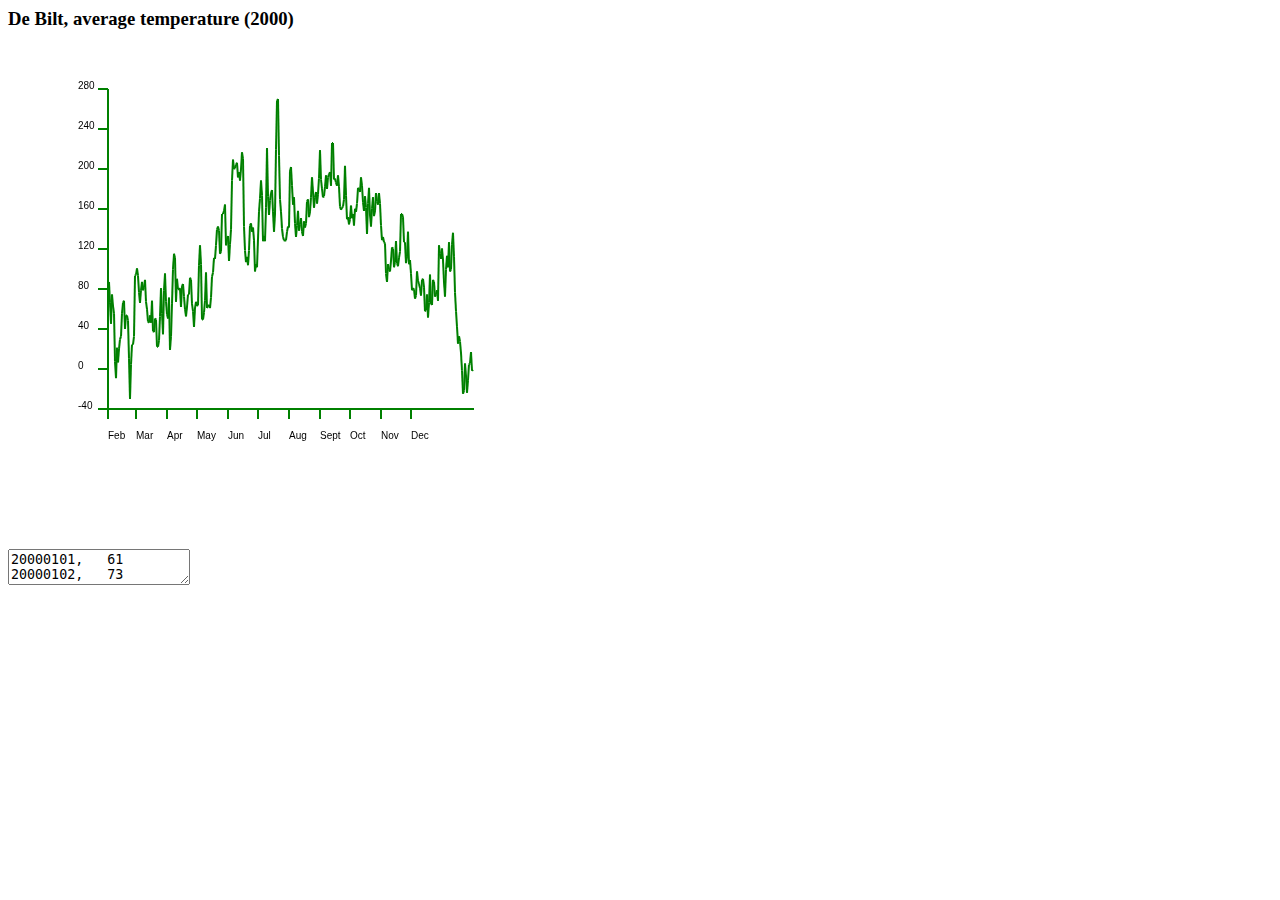
==== Homework/Week 2/index.html @ 16fc45f5 "Week 2 homework" ====
<html>
<head>
<meta charset="utf-8"/>
</head>
<body>


<div>
<h3>De Bilt, average temperature (2000)</h3>
<canvas id="canvas" width="600" height="500"></canvas>
</div>

<textarea id="rawdata">
20000101,   61
20000102,   73
20000103,   84
20000104,   64
20000105,   44
20000106,   72
20000107,   61
20000108,   54
20000109,    8
20000110,   -8
20000111,   21
20000112,    7
20000113,   20
20000114,   29
20000115,   32
20000116,   54
20000117,   64
20000118,   66
20000119,   39
20000120,   52
20000121,   52
20000122,   47
20000123,   11
20000124,  -28
20000125,    5
20000126,   24
20000127,   24
20000128,   32
20000129,   90
20000130,   91
20000131,   97
20000201,   90
20000202,   74
20000203,   64
20000204,   76
20000205,   84
20000206,   76
20000207,   79
20000208,   86
20000209,   65
20000210,   58
20000211,   46
20000212,   45
20000213,   52
20000214,   45
20000215,   66
20000216,   37
20000217,   36
20000218,   49
20000219,   48
20000220,   22
20000221,   22
20000222,   28
20000223,   51
20000224,   78
20000225,   54
20000226,   34
20000227,   76
20000228,   92
20000229,   65
20000301,   53
20000302,   49
20000303,   69
20000304,   19
20000305,   32
20000306,   63
20000307,   96
20000308,  111
20000309,  107
20000310,   65
20000311,   87
20000312,   77
20000313,   77
20000314,   78
20000315,   60
20000316,   80
20000317,   82
20000318,   70
20000319,   58
20000320,   51
20000321,   60
20000322,   72
20000323,   72
20000324,   88
20000325,   86
20000326,   63
20000327,   56
20000328,   41
20000329,   59
20000330,   65
20000331,   61
20000401,   62
20000402,  100
20000403,  119
20000404,  101
20000405,   48
20000406,   48
20000407,   55
20000408,   66
20000409,   93
20000410,   59
20000411,   61
20000412,   62
20000413,   59
20000414,   69
20000415,   89
20000416,   93
20000417,  107
20000418,  106
20000419,  119
20000420,  134
20000421,  137
20000422,  133
20000423,  111
20000424,  113
20000425,  149
20000426,  149
20000427,  152
20000428,  158
20000429,  119
20000430,  125
20000501,  128
20000502,  104
20000503,  120
20000504,  134
20000505,  181
20000506,  201
20000507,  192
20000508,  193
20000509,  196
20000510,  198
20000511,  184
20000512,  189
20000513,  181
20000514,  192
20000515,  208
20000516,  202
20000517,  137
20000518,  114
20000519,  103
20000520,  108
20000521,  100
20000522,  114
20000523,  138
20000524,  140
20000525,  132
20000526,  136
20000527,  124
20000528,   94
20000529,  101
20000530,   98
20000531,  125
20000601,  151
20000602,  164
20000603,  181
20000604,  167
20000605,  123
20000606,  128
20000607,  123
20000608,  155
20000609,  212
20000610,  166
20000611,  148
20000612,  162
20000613,  169
20000614,  172
20000615,  151
20000616,  132
20000617,  149
20000618,  211
20000619,  257
20000620,  259
20000621,  205
20000622,  163
20000623,  151
20000624,  135
20000625,  127
20000626,  124
20000627,  123
20000628,  124
20000629,  132
20000630,  137
20000701,  136
20000702,  190
20000703,  194
20000704,  176
20000705,  158
20000706,  165
20000707,  140
20000708,  127
20000709,  138
20000710,  152
20000711,  133
20000712,  139
20000713,  145
20000714,  132
20000715,  128
20000716,  142
20000717,  136
20000718,  140
20000719,  161
20000720,  163
20000721,  146
20000722,  151
20000723,  165
20000724,  184
20000725,  170
20000726,  155
20000727,  165
20000728,  170
20000729,  159
20000730,  168
20000731,  183
20000801,  210
20000802,  182
20000803,  173
20000804,  165
20000805,  166
20000806,  175
20000807,  186
20000808,  173
20000809,  184
20000810,  187
20000811,  189
20000812,  176
20000813,  217
20000814,  217
20000815,  182
20000816,  183
20000817,  179
20000818,  176
20000819,  186
20000820,  175
20000821,  156
20000822,  153
20000823,  155
20000824,  156
20000825,  163
20000826,  195
20000827,  167
20000828,  144
20000829,  146
20000830,  139
20000831,  144
20000901,  157
20000902,  145
20000903,  149
20000904,  138
20000905,  154
20000906,  151
20000907,  159
20000908,  174
20000909,  173
20000910,  170
20000911,  184
20000912,  176
20000913,  160
20000914,  152
20000915,  166
20000916,  155
20000917,  130
20000918,  159
20000919,  174
20000920,  148
20000921,  137
20000922,  154
20000923,  165
20000924,  147
20000925,  152
20000926,  169
20000927,  161
20000928,  158
20000929,  169
20000930,  159
20001001,  138
20001002,  124
20001003,  127
20001004,  122
20001005,  121
20001006,   92
20001007,   84
20001008,  101
20001009,   96
20001010,   94
20001011,  104
20001012,  117
20001013,  116
20001014,   98
20001015,  103
20001016,  123
20001017,  102
20001018,   99
20001019,  107
20001020,  113
20001021,  149
20001022,  149
20001023,  146
20001024,  122
20001025,  122
20001026,  102
20001027,  108
20001028,  132
20001029,  101
20001030,  105
20001031,   92
20001101,   76
20001102,   78
20001103,   77
20001104,   68
20001105,   71
20001106,   94
20001107,   85
20001108,   82
20001109,   78
20001110,   71
20001111,   86
20001112,   87
20001113,   79
20001114,   56
20001115,   57
20001116,   72
20001117,   50
20001118,   64
20001119,   91
20001120,   63
20001121,   62
20001122,   86
20001123,   84
20001124,   70
20001125,   72
20001126,   76
20001127,   66
20001128,  119
20001129,  111
20001130,  106
20001201,  116
20001202,  105
20001203,   84
20001204,   70
20001205,   96
20001206,  109
20001207,   98
20001208,  122
20001209,   94
20001210,   96
20001211,  120
20001212,  131
20001213,  108
20001214,   74
20001215,   56
20001216,   41
20001217,   25
20001218,   32
20001219,   27
20001220,   16
20001221,   -1
20001222,  -23
20001223,  -20
20001224,    6
20001225,   -6
20001226,  -22
20001227,  -10
20001228,    5
20001229,    6
20001230,   17
20001231,   -1
</textarea>

<script>
	// start a new XMLHttpRequest
	var xhttp = new XMLHttpRequest();
	// when page changes state
	xhttp.onreadystatechange = function() {
		// if file properly retrieved and connection is succesful
		if (this.readyState == 4 && this.status == 200) {
		   	// create lists for the dates and the average temperature
			var dates = [];
			var averageTemperature = [];
			// open the xhttp response text in seperal lines
			var rawData = this.responseText.split("\n");
			// iterate through rawData
			for (i = 1; i < rawData.length; i++)
			{
				// create javascript-type daily-date data based on rawData
				var year = rawData[i].substring(0,4);
				var month = rawData[i].substring(4,6);
				var day = rawData[i].substring(6,8);
				var date = new Date(year, month, day);

				// store dates and temperature in the lists
				dates.push(date);
				averageTemperature.push(Number(rawData[i].slice(9)));
			}

			// initiate canvas 
			var canvas = document.getElementById('canvas'); 
			var ctx = canvas.getContext('2d')

			// define height canvas
			canvasHeight = 300

			// define ranges and the domain
			var maximum = Math.max.apply(null, averageTemperature)
			var minimum = Math.min.apply(null, averageTemperature)
			domain = [minimum, maximum]
			range = [0, canvasHeight]

			// given function, but renamed variables to fit naming scheme (camelCase)
			function createTransform(domain, range){

				var domainMin = domain[0]
				var domainMax = domain[1]
				var rangeMin = range[0]
				var rangeMax = range[1]

				// Calculate the alpha and beta
				alpha = (rangeMax - rangeMin) / (domainMax - domainMin)
				beta = rangeMax - alpha * domainMax
				// returns the function for the linear transformation (y= a * x + b)
				return function(x){
				  return alpha * x + beta;
				}
			}

			// transformer determines the y for value x 
			transformer = createTransform(domain, range)

			// display options for canvas and ctx line
			ctx.strokeStyle = 'green'
			ctx.lineWidth = 2
			pointsPerDay = 1
			cornercanvasYPoint = 360
			cornercanvasXPoint = 100
			linecanvasPositioning = 50

			// create canvas with lines
			for (i = 0, j = dates.length; i < j; i+= pointsPerDay)
			{	
				ctx.beginPath();
				ctx.moveTo((i + cornercanvasXPoint), 
						  (canvasHeight + linecanvasPositioning) -
						  transformer(averageTemperature[i]));
				ctx.lineTo((i + cornercanvasXPoint + pointsPerDay), 
						  (canvasHeight + linecanvasPositioning) - 
						  transformer(averageTemperature[i + pointsPerDay]));
				ctx.stroke();
			}

			// create x-axis 
			ctx.beginPath();
			ctx.moveTo(cornercanvasXPoint, cornercanvasYPoint)
			ctx.lineTo(cornercanvasXPoint + dates.length, cornercanvasYPoint)
			ctx.stroke();

			// create array with months
			var month = new Array();
			month[0] = "Jan";
			month[1] = "Feb";
			month[2] = "Mar";
			month[3] = "Apr";
			month[4] = "May";
			month[5] = "Jun";
			month[6] = "Jul";
			month[7] = "Aug";
			month[8] = "Sept";
			month[9] = "Oct";
			month[10] = "Nov";
			month[11] = "Dec";

			var counter = dates[0].getMonth();
			markerSize = 10
			textSpot = 30

			// draw and label the x-axis
			for (i = cornercanvasXPoint, j = cornercanvasXPoint + dates.length; i < j; i ++)
			{	
				// ensure markers appear for first of each month
				if (counter == dates[i-cornercanvasXPoint].getMonth())
				{
					counter ++;
					ctx.beginPath();
					ctx.moveTo(i, cornercanvasYPoint)
					ctx.lineTo(i, cornercanvasYPoint + markerSize)
					ctx.fillText(month[dates[i - cornercanvasXPoint].getMonth()],
								i, cornercanvasYPoint + textSpot)
					ctx.stroke();
				}	
			}

			// determine length y-axis
			YAxisLength = 320

			// create y Axis 
			ctx.beginPath();
			ctx.moveTo(cornercanvasXPoint, cornercanvasYPoint)
			ctx.lineTo(cornercanvasXPoint, cornercanvasYPoint - YAxisLength)
			ctx.stroke();

			// put markers on y-axis 
			markerAmount = 8
			unitTemperature = YAxisLength / markerAmount

			// draw and label the y-axis
			for (i = cornercanvasYPoint - YAxisLength; i <= cornercanvasYPoint; i ++)
			{
				if (i % unitTemperature == 0)
				{
					ctx.beginPath();
					ctx.moveTo(cornercanvasXPoint, i)
					ctx.lineTo(cornercanvasXPoint - markerSize, i)
					ctx.fillText(i - 80, 
								cornercanvasXPoint - textSpot,
								cornercanvasYPoint - i + unitTemperature);
					ctx.stroke();
				}
			}
		}
	};
	// open local file using GET method. (async)
	xhttp.open("GET", "rawdata.csv", true);
	xhttp.send(); 


</script>
</body>
</html>
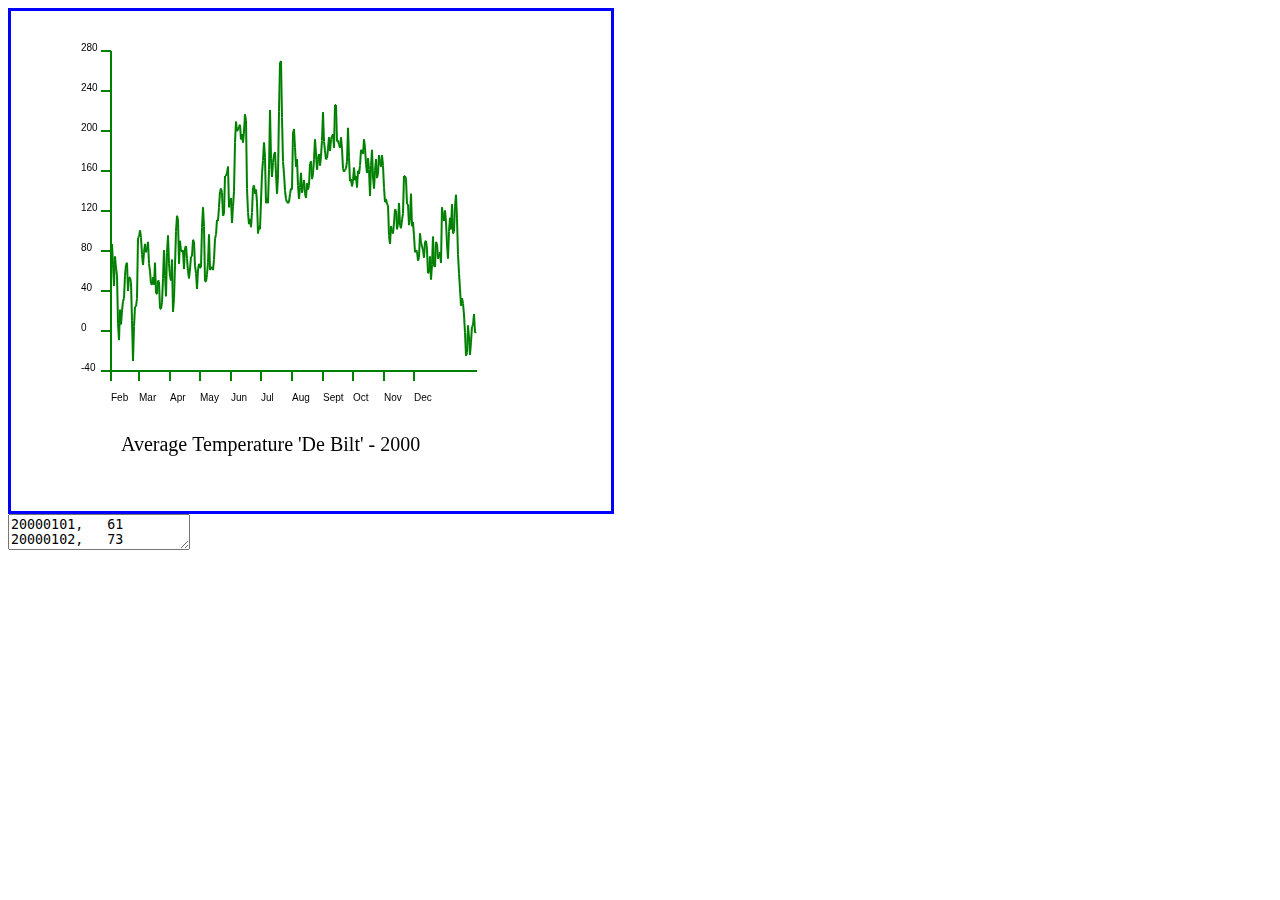
==== commit 3d2cf8ae: "Added proper title and border" ====
--- a/Homework/Week 2/index.html
+++ b/Homework/Week 2/index.html
@@ -1,12 +1,19 @@
 <html>
-<head>
-<meta charset="utf-8"/>
-</head>
+	<head>
+	<meta charset="utf-8"/>
+		<style>
+			canvas 
+			{
+				height: 500;
+				width: 600;
+				border: 3px solid blue;
+			}
+		</style>
+	</head>
 <body>
 
 
 <div>
-<h3>De Bilt, average temperature (2000)</h3>
 <canvas id="canvas" width="600" height="500"></canvas>
 </div>
 
@@ -386,54 +393,26 @@
 	xhttp.onreadystatechange = function() {
 		// if file properly retrieved and connection is succesful
 		if (this.readyState == 4 && this.status == 200) {
-		   	// create lists for the dates and the average temperature
-			var dates = [];
-			var averageTemperature = [];
+		
 			// open the xhttp response text in seperal lines
 			var rawData = this.responseText.split("\n");
-			// iterate through rawData
-			for (i = 1; i < rawData.length; i++)
-			{
-				// create javascript-type daily-date data based on rawData
-				var year = rawData[i].substring(0,4);
-				var month = rawData[i].substring(4,6);
-				var day = rawData[i].substring(6,8);
-				var date = new Date(year, month, day);
-
-				// store dates and temperature in the lists
-				dates.push(date);
-				averageTemperature.push(Number(rawData[i].slice(9)));
-			}
-
+			
+			// read the data, return data to local lists
+			var data = ReadData(rawData);
+			var datesData = data[0];
+			var temperatureData = data[1];
+			
 			// initiate canvas 
 			var canvas = document.getElementById('canvas'); 
 			var ctx = canvas.getContext('2d')
-
 			// define height canvas
 			canvasHeight = 300
 
 			// define ranges and the domain
-			var maximum = Math.max.apply(null, averageTemperature)
-			var minimum = Math.min.apply(null, averageTemperature)
+			var maximum = Math.max.apply(null, temperatureData)
+			var minimum = Math.min.apply(null, temperatureData)
 			domain = [minimum, maximum]
 			range = [0, canvasHeight]
-
-			// given function, but renamed variables to fit naming scheme (camelCase)
-			function createTransform(domain, range){
-
-				var domainMin = domain[0]
-				var domainMax = domain[1]
-				var rangeMin = range[0]
-				var rangeMax = range[1]
-
-				// Calculate the alpha and beta
-				alpha = (rangeMax - rangeMin) / (domainMax - domainMin)
-				beta = rangeMax - alpha * domainMax
-				// returns the function for the linear transformation (y= a * x + b)
-				return function(x){
-				  return alpha * x + beta;
-				}
-			}
 
 			// transformer determines the y for value x 
 			transformer = createTransform(domain, range)
@@ -442,29 +421,30 @@
 			ctx.strokeStyle = 'green'
 			ctx.lineWidth = 2
 			pointsPerDay = 1
-			cornercanvasYPoint = 360
-			cornercanvasXPoint = 100
-			linecanvasPositioning = 50
-
+			cornerCanvasYPoint = 360
+			cornerCanvasXPoint = 100
+			lineCanvasPositioning = 50
+			
 			// create canvas with lines
-			for (i = 0, j = dates.length; i < j; i+= pointsPerDay)
+			for (i = 0, j = datesData.length; i < j; i+= pointsPerDay)
 			{	
 				ctx.beginPath();
-				ctx.moveTo((i + cornercanvasXPoint), 
-						  (canvasHeight + linecanvasPositioning) -
-						  transformer(averageTemperature[i]));
-				ctx.lineTo((i + cornercanvasXPoint + pointsPerDay), 
-						  (canvasHeight + linecanvasPositioning) - 
-						  transformer(averageTemperature[i + pointsPerDay]));
+				ctx.moveTo((i + cornerCanvasXPoint), 
+						  (canvasHeight + lineCanvasPositioning) -
+						  transformer(temperatureData[i]));
+				ctx.lineTo((i + cornerCanvasXPoint + pointsPerDay), 
+						  (canvasHeight + lineCanvasPositioning) - 
+						  transformer(temperatureData[i + pointsPerDay]));
 				ctx.stroke();
 			}
 
 			// create x-axis 
 			ctx.beginPath();
-			ctx.moveTo(cornercanvasXPoint, cornercanvasYPoint)
-			ctx.lineTo(cornercanvasXPoint + dates.length, cornercanvasYPoint)
+			ctx.moveTo(cornerCanvasXPoint, cornerCanvasYPoint)
+			ctx.lineTo(cornerCanvasXPoint + datesData.length, cornerCanvasYPoint)
 			ctx.stroke();
-
+			
+			
 			// create array with months
 			var month = new Array();
 			month[0] = "Jan";
@@ -480,22 +460,22 @@
 			month[10] = "Nov";
 			month[11] = "Dec";
 
-			var counter = dates[0].getMonth();
+			var count = datesData[0].getMonth();
 			markerSize = 10
 			textSpot = 30
 
 			// draw and label the x-axis
-			for (i = cornercanvasXPoint, j = cornercanvasXPoint + dates.length; i < j; i ++)
+			for (i = cornerCanvasXPoint, j = cornerCanvasXPoint + datesData.length; i < j; i ++)
 			{	
 				// ensure markers appear for first of each month
-				if (counter == dates[i-cornercanvasXPoint].getMonth())
+				if (count == datesData[i-cornerCanvasXPoint].getMonth())
 				{
-					counter ++;
+					count ++;
 					ctx.beginPath();
-					ctx.moveTo(i, cornercanvasYPoint)
-					ctx.lineTo(i, cornercanvasYPoint + markerSize)
-					ctx.fillText(month[dates[i - cornercanvasXPoint].getMonth()],
-								i, cornercanvasYPoint + textSpot)
+					ctx.moveTo(i, cornerCanvasYPoint)
+					ctx.lineTo(i, cornerCanvasYPoint + markerSize)
+					ctx.fillText(month[datesData[i - cornerCanvasXPoint].getMonth()],
+								i, cornerCanvasYPoint + textSpot)
 					ctx.stroke();
 				}	
 			}
@@ -505,33 +485,77 @@
 
 			// create y Axis 
 			ctx.beginPath();
-			ctx.moveTo(cornercanvasXPoint, cornercanvasYPoint)
-			ctx.lineTo(cornercanvasXPoint, cornercanvasYPoint - YAxisLength)
+			ctx.moveTo(cornerCanvasXPoint, cornerCanvasYPoint)
+			ctx.lineTo(cornerCanvasXPoint, cornerCanvasYPoint - YAxisLength)
 			ctx.stroke();
 
-			// put markers on y-axis 
-			markerAmount = 8
-			unitTemperature = YAxisLength / markerAmount
+			// determine amount and space between y-axis markers
+			markerCount = 8
+			unitTemperature = YAxisLength / markerCount
 
 			// draw and label the y-axis
-			for (i = cornercanvasYPoint - YAxisLength; i <= cornercanvasYPoint; i ++)
+			for (i = cornerCanvasYPoint - YAxisLength; i <= cornerCanvasYPoint; i ++)
 			{
 				if (i % unitTemperature == 0)
 				{
 					ctx.beginPath();
-					ctx.moveTo(cornercanvasXPoint, i)
-					ctx.lineTo(cornercanvasXPoint - markerSize, i)
+					ctx.moveTo(cornerCanvasXPoint, i)
+					ctx.lineTo(cornerCanvasXPoint - markerSize, i)
 					ctx.fillText(i - 80, 
-								cornercanvasXPoint - textSpot,
-								cornercanvasYPoint - i + unitTemperature);
+								cornerCanvasXPoint - textSpot,
+								cornerCanvasYPoint - i + unitTemperature);
 					ctx.stroke();
 				}
 			}
+			
+			// add title... why doesn't the ctx.title attribute do anything though?
+			ctx.font="20px Georgia";
+			ctx.fillText("Average Temperature 'De Bilt' - 2000", cornerCanvasXPoint + 10, cornerCanvasYPoint + 80) 
 		}
 	};
 	// open local file using GET method. (async)
 	xhttp.open("GET", "rawdata.csv", true);
 	xhttp.send(); 
+	
+	function ReadData(rawData)
+	{
+		var datesData = [];
+		var temperatureData = [];
+		// iterate through rawData
+		for (i = 1; i < rawData.length; i++)
+		{	
+			
+			// create javascript-type daily-date data based on rawData
+			var year = rawData[i].substring(0,4);
+			var month = rawData[i].substring(4,6);
+			var day = rawData[i].substring(6,8);
+			var date = new Date(year, month, day);
+
+			// store dates and temperature in the lists
+			datesData.push(date);
+			temperatureData.push(Number(rawData[i].slice(9)));
+			
+			
+		}
+		return [datesData, temperatureData]
+	}
+	
+	// given function, but renamed variables to fit naming scheme (camelCase)
+	function createTransform(domain, range){
+
+		var domainMin = domain[0]
+		var domainMax = domain[1]
+		var rangeMin = range[0]
+		var rangeMax = range[1]
+
+		// Calculate the alpha and beta
+		alpha = (rangeMax - rangeMin) / (domainMax - domainMin)
+		beta = rangeMax - alpha * domainMax
+		// returns the function for the linear transformation (y= a * x + b)
+		return function(x){
+		  return alpha * x + beta;
+		}
+	}
 
 
 </script>
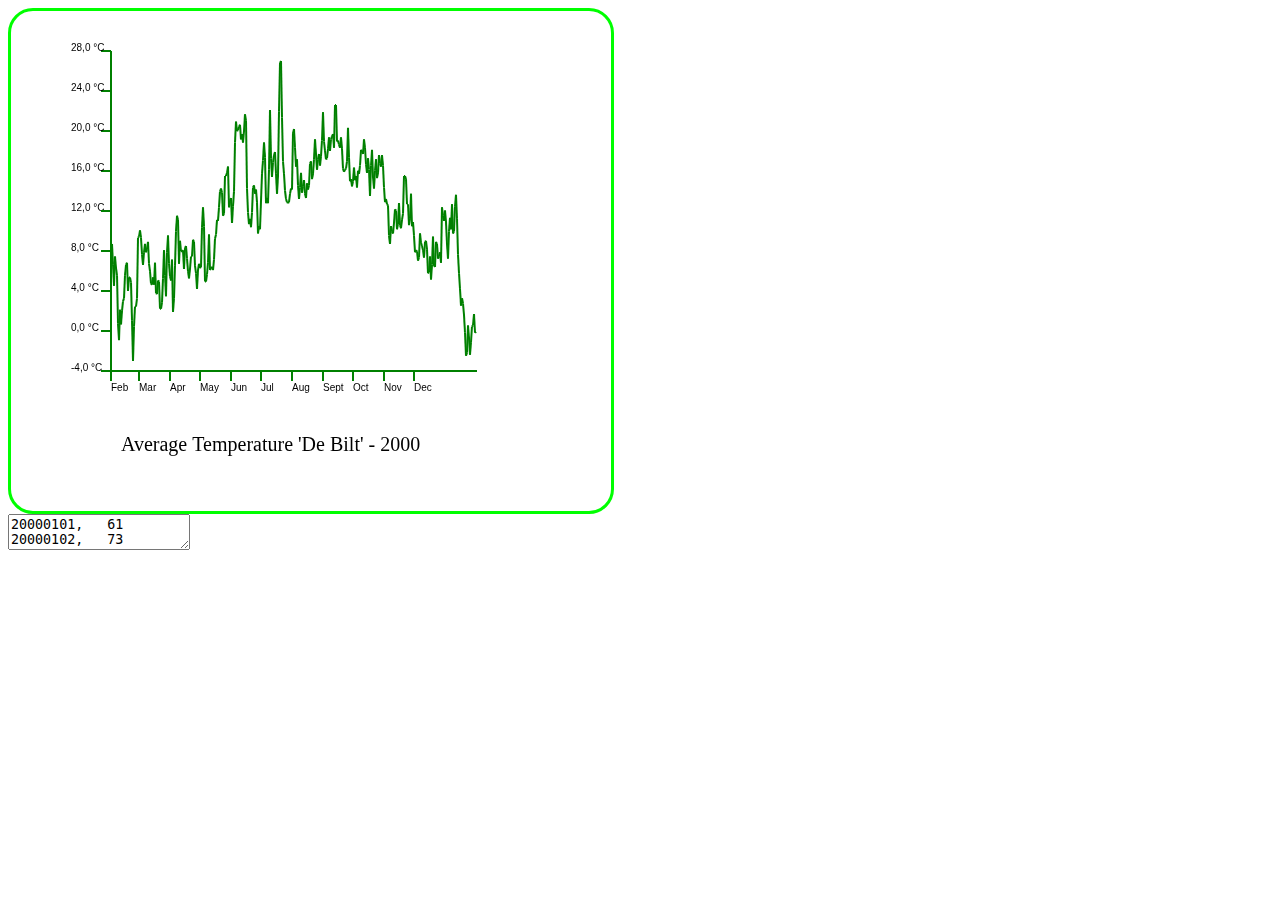
==== commit 6ff3deb6: "Make it beautifull and stuff" ====
--- a/Homework/Week 2/index.html
+++ b/Homework/Week 2/index.html
@@ -6,8 +6,9 @@
 			{
 				height: 500;
 				width: 600;
-				border: 3px solid blue;
-			}
+				border: 3px solid lime;
+				border-radius: 25px;
+			}in
 		</style>
 	</head>
 <body>
@@ -462,7 +463,8 @@
 
 			var count = datesData[0].getMonth();
 			markerSize = 10
-			textSpot = 30
+			textSpotX = 20
+			textSpotY = 40
 
 			// draw and label the x-axis
 			for (i = cornerCanvasXPoint, j = cornerCanvasXPoint + datesData.length; i < j; i ++)
@@ -475,7 +477,7 @@
 					ctx.moveTo(i, cornerCanvasYPoint)
 					ctx.lineTo(i, cornerCanvasYPoint + markerSize)
 					ctx.fillText(month[datesData[i - cornerCanvasXPoint].getMonth()],
-								i, cornerCanvasYPoint + textSpot)
+								i, cornerCanvasYPoint + textSpotX)
 					ctx.stroke();
 				}	
 			}
@@ -501,8 +503,8 @@
 					ctx.beginPath();
 					ctx.moveTo(cornerCanvasXPoint, i)
 					ctx.lineTo(cornerCanvasXPoint - markerSize, i)
-					ctx.fillText(i - 80, 
-								cornerCanvasXPoint - textSpot,
+					ctx.fillText((i - 80)/10 + ",0 °C", 
+								cornerCanvasXPoint - textSpotY,
 								cornerCanvasYPoint - i + unitTemperature);
 					ctx.stroke();
 				}
